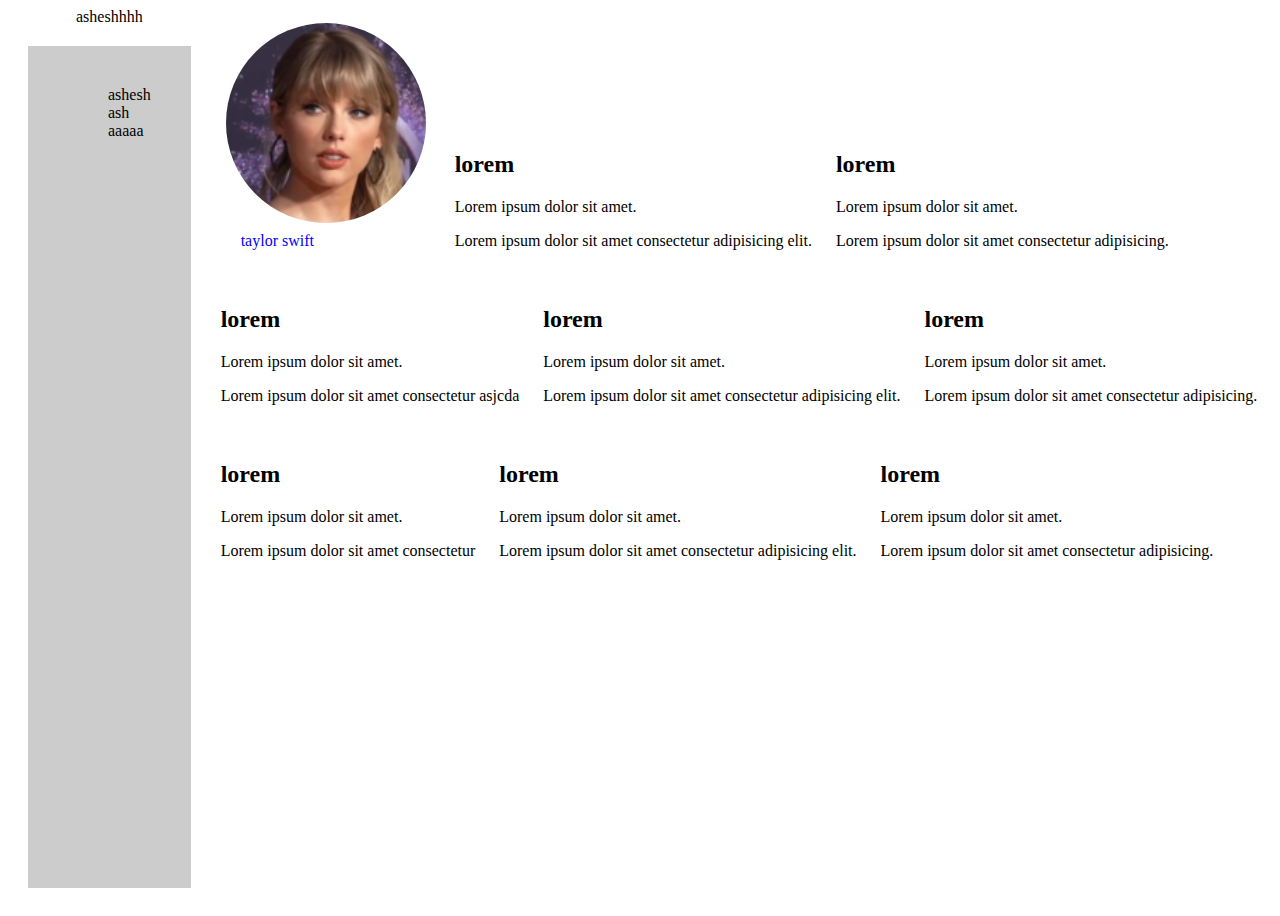
==== untitled folder/index.html @ 2d96582d "first commit" ====
<!DOCTYPE html>
<html lang="en">
<head>
    <meta charset="UTF-8">
    <meta name="viewport" content="width=device-width, initial-scale=1.0">
    <title>Document</title>
    <link rel="stylesheet" href="home.css">
</head>
<body>
  <div class="main">
<div class="abcd">
  <header>asheshhhh</header>

  <nav> <ul><li>ashesh</li>
  <li>ash</li>
  <li>aaaaa</li>
  
  </ul></nav>
  </div>
  <div class="esh">
  
  <div class="first">
      <img src="assets/taylors.png" alt="">
     <p>taylor swift </p>
    </div>
    
    <div class="second">
      <h2>lorem</h2>
      <p>Lorem ipsum dolor sit amet.</p>
      <p>Lorem ipsum dolor sit amet consectetur adipisicing elit.</p>
    </div>
    
    <div class="third">
      <h2>lorem</h2>
      <p>Lorem ipsum dolor sit amet.</p>
      <p>Lorem ipsum dolor sit amet consectetur adipisicing.</p>
    </div>
    
    
      <div class="fourth">
      <h2>lorem</h2>
      <p>Lorem ipsum dolor sit amet.</p>
      <p>Lorem ipsum dolor sit amet consectetur  asjcda
       
      </p>
    </div>
    
    <div class="fifth">
      <h2>lorem</h2>
      <p>Lorem ipsum dolor sit amet.</p>
      <p>Lorem ipsum dolor sit amet consectetur adipisicing elit.</p>
    </div>
    
    <div class="sixth">
      <h2>lorem</h2>
      <p>Lorem ipsum dolor sit amet.</p>
      <p>Lorem ipsum dolor sit amet consectetur adipisicing.</p>
    </div>
    <div class="seventh">
      <h2>lorem</h2>
      <p>Lorem ipsum dolor sit amet.</p>
      <p>Lorem ipsum dolor sit amet consectetur </p>
    </div>
    
    <div class="eighth">
      <h2>lorem</h2>
      <p>Lorem ipsum dolor sit amet.</p>
      <p>Lorem ipsum dolor sit amet consectetur adipisicing elit.</p>
    </div>
    
    <div class="nineth">
      <h2>lorem</h2>
      <p>Lorem ipsum dolor sit amet.</p>
      <p>Lorem ipsum dolor sit amet consectetur adipisicing.</p>
    </div>
    
          
            </div>
   
  </div>
</body>
</html>
---- untitled folder/home.css ----
.main{
    display: flex;
    height: 100vh;
    width: 100%;
 }
 .abcd{

    display: flex;
    width: 20%;
    flex-direction: column;
    align-items: center;
  
     }
 nav {
    
  
    height: 100%; 
    background: #ccc;
    padding: 20px;
    margin: 20px;
  }
  
  
  nav ul {
    list-style-type: none;
  margin: 20px;
  }

  .esh div{
    display:inline-block;

   
   margin: 10px;
   
  }
  
  .first{
 width: fit-content;
 height: fit-content;
 
 
   color: blue;
   border-radius: 10px;
   
 
  }
  .first img{
    
    padding:5px ;
margin: 0%;
    height: 200px;
   
    border-radius: 100%;
 
  }
  
  .first p{
    margin: 0%;
   padding-left: 20px;
  }
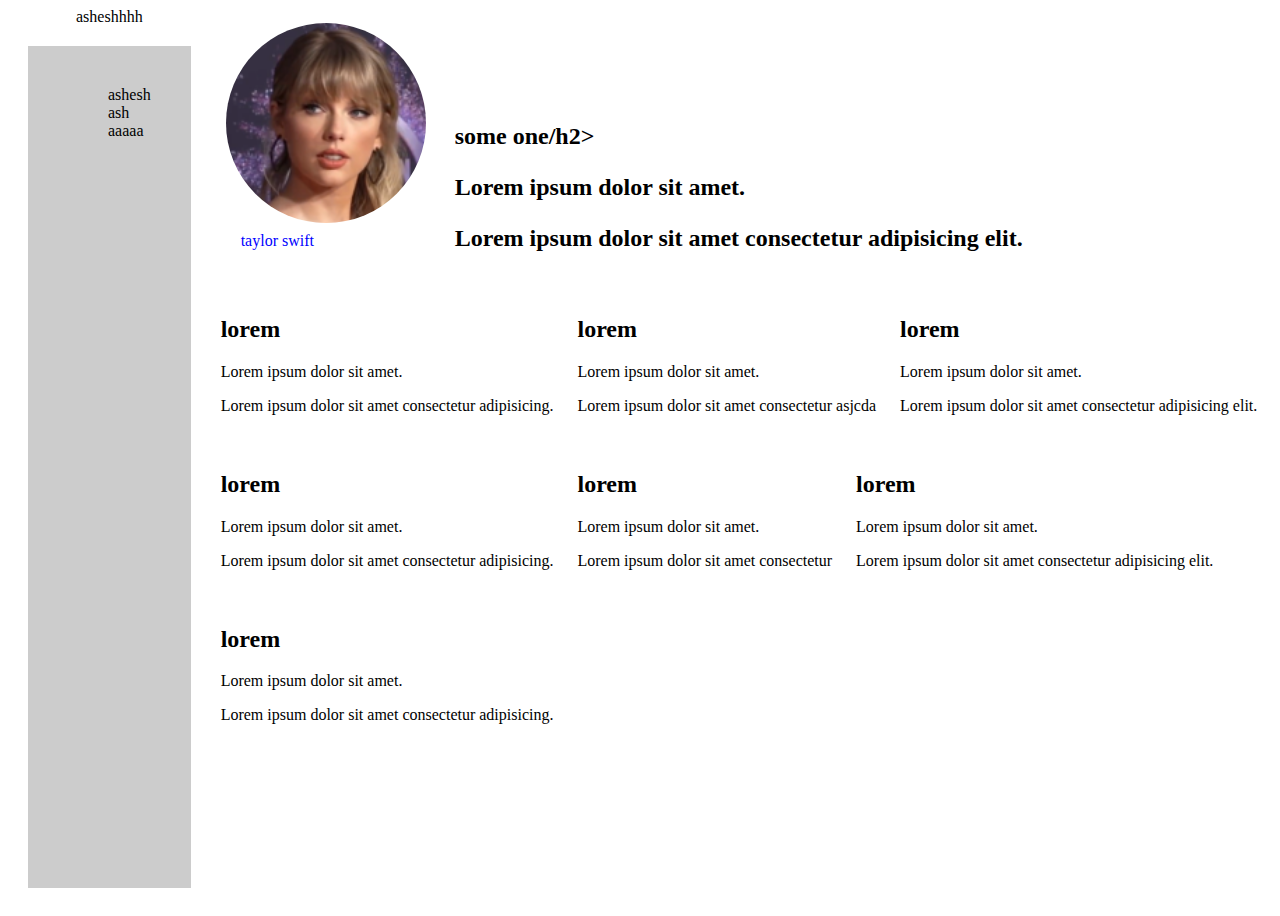
==== commit 0e22eb69: "update index.html" ====
--- a/untitled folder/index.html
+++ b/untitled folder/index.html
@@ -25,7 +25,7 @@
     </div>
     
     <div class="second">
-      <h2>lorem</h2>
+      <h2>some one/h2>
       <p>Lorem ipsum dolor sit amet.</p>
       <p>Lorem ipsum dolor sit amet consectetur adipisicing elit.</p>
     </div>
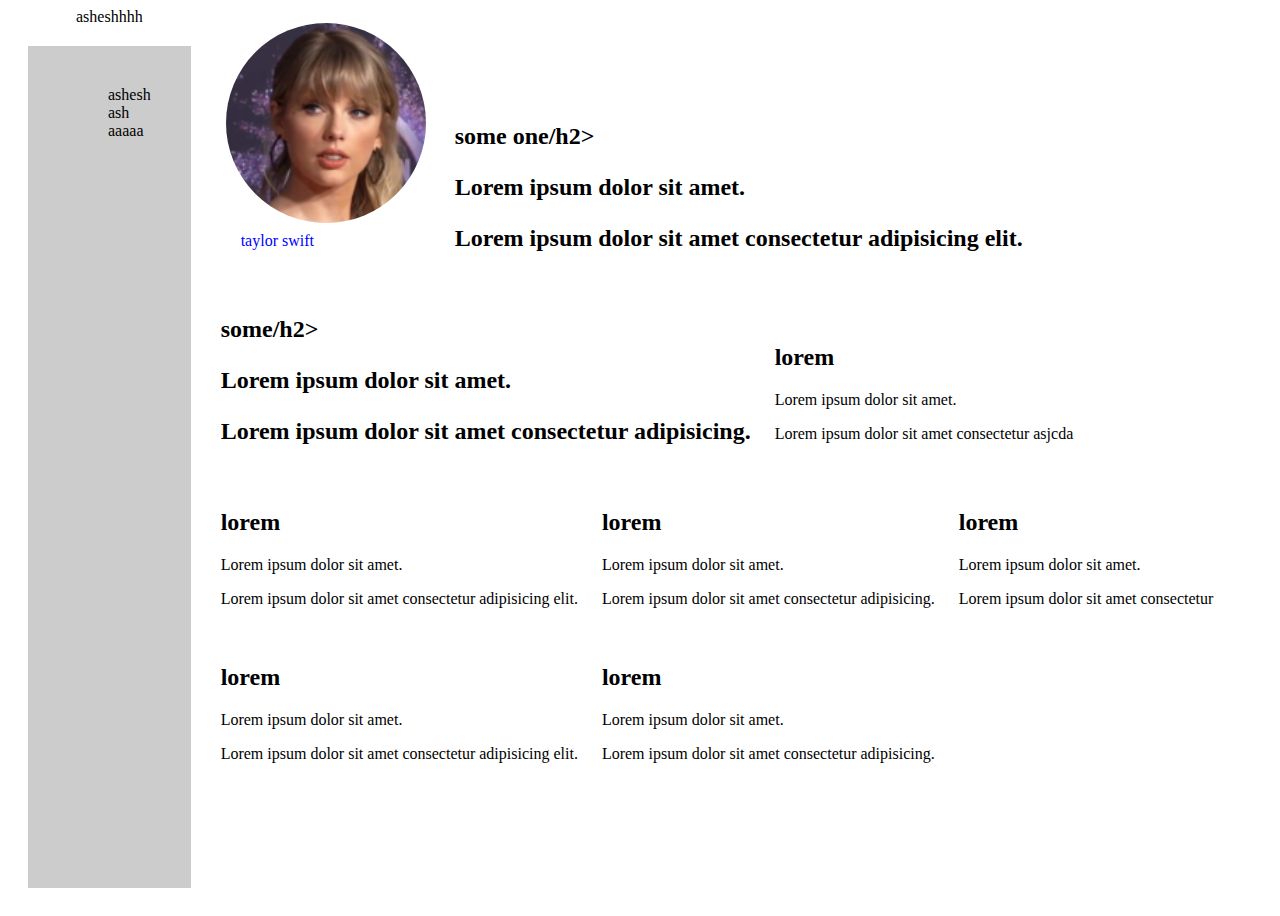
==== commit eed468f2: "Update index.html" ====
--- a/untitled folder/index.html
+++ b/untitled folder/index.html
@@ -31,7 +31,7 @@
     </div>
     
     <div class="third">
-      <h2>lorem</h2>
+      <h2>some/h2>
       <p>Lorem ipsum dolor sit amet.</p>
       <p>Lorem ipsum dolor sit amet consectetur adipisicing.</p>
     </div>
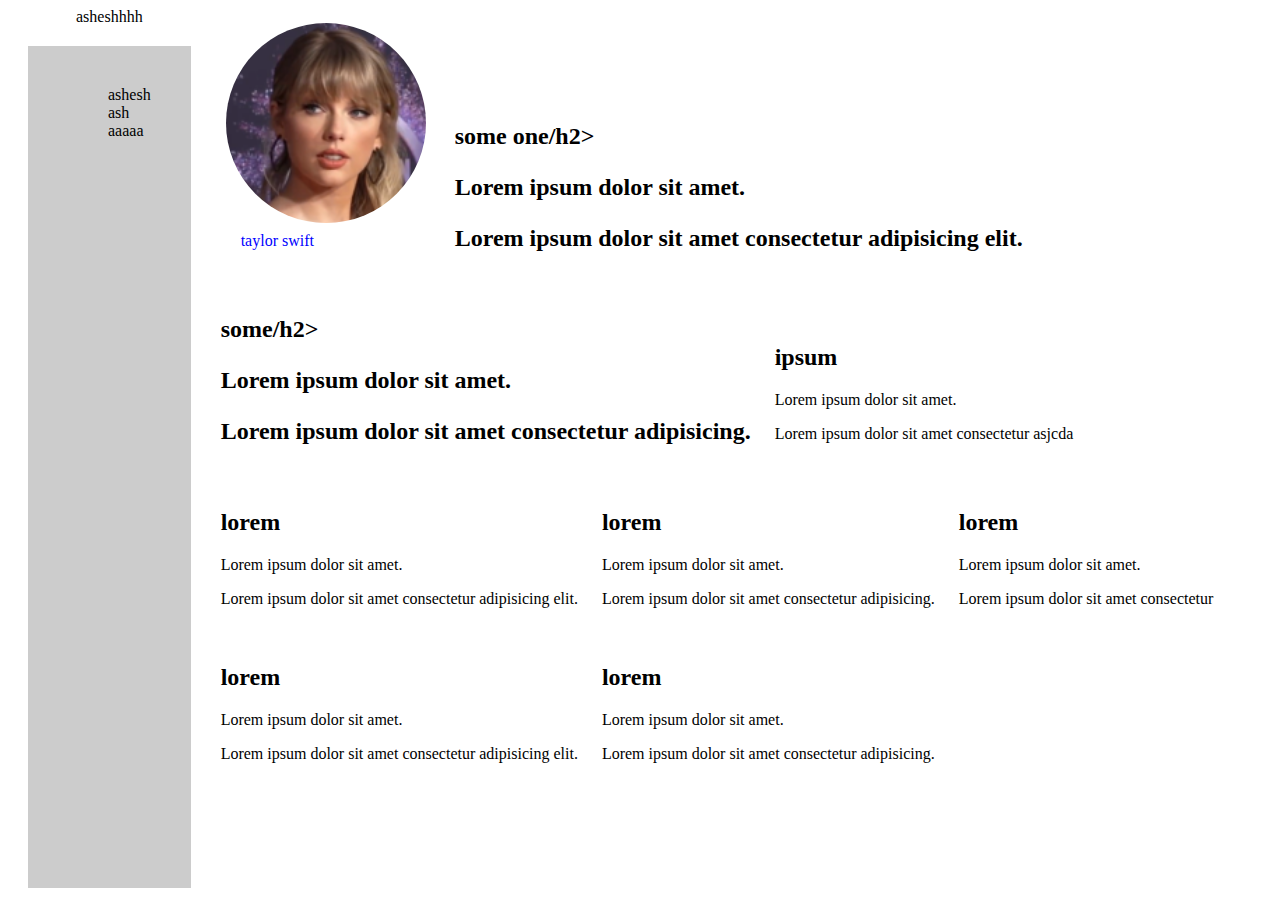
==== commit 0b59a1ed: "Update index.html" ====
--- a/untitled folder/index.html
+++ b/untitled folder/index.html
@@ -38,7 +38,7 @@
     
     
       <div class="fourth">
-      <h2>lorem</h2>
+      <h2>ipsum</h2>
       <p>Lorem ipsum dolor sit amet.</p>
       <p>Lorem ipsum dolor sit amet consectetur  asjcda
        
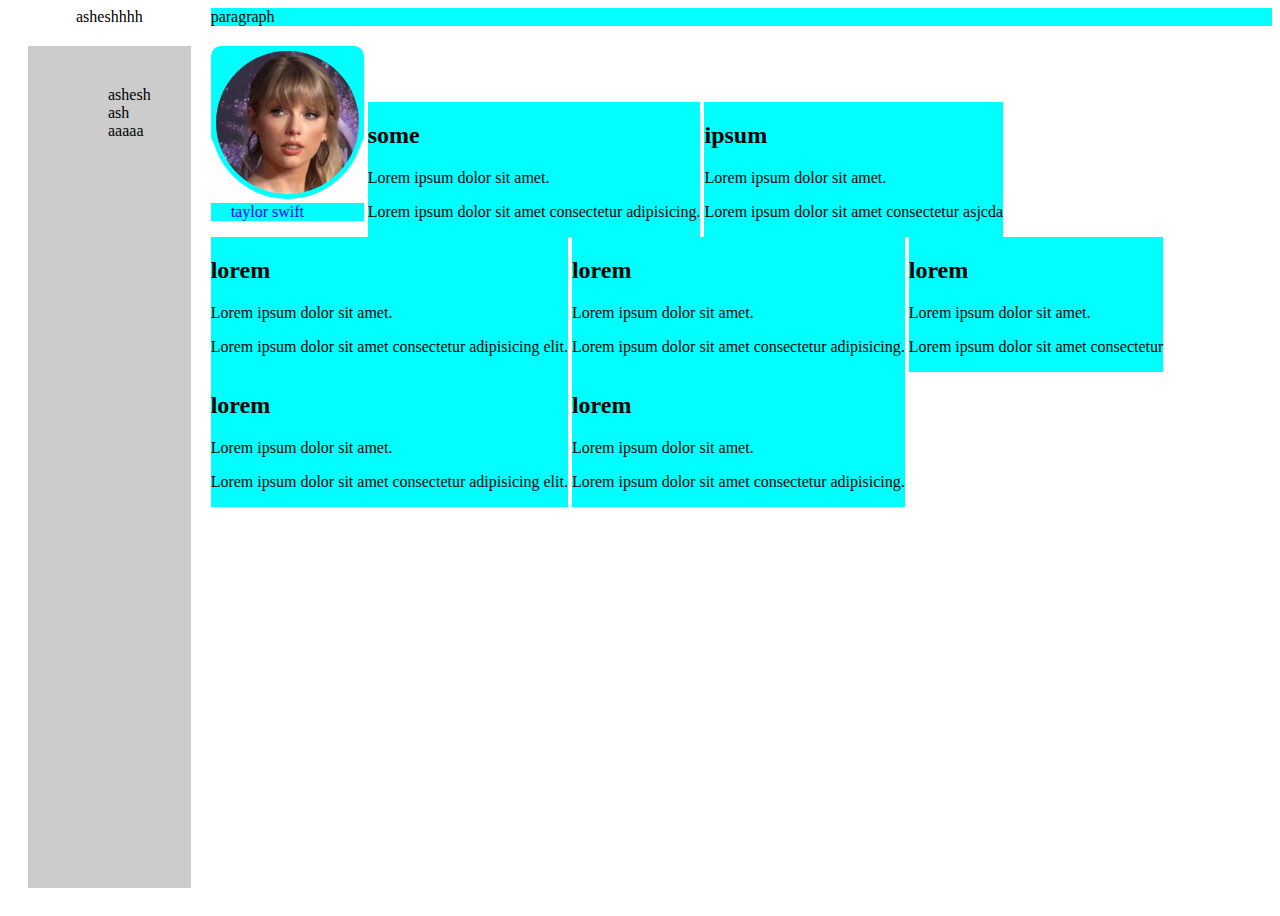
==== commit 5997aaae: "home.css" ====
--- a/untitled folder/index.html
+++ b/untitled folder/index.html
@@ -17,21 +17,26 @@
   
   </ul></nav>
   </div>
+
+ 
+
+  
   <div class="esh">
-  
-  <div class="first">
+    
+    <div class="first">
+      paragraph
+
+    
+   </div>
+  <div class="second">
       <img src="assets/taylors.png" alt="">
      <p>taylor swift </p>
+
     </div>
     
-    <div class="second">
-      <h2>some one/h2>
-      <p>Lorem ipsum dolor sit amet.</p>
-      <p>Lorem ipsum dolor sit amet consectetur adipisicing elit.</p>
-    </div>
     
     <div class="third">
-      <h2>some/h2>
+      <h2>some</h2>
       <p>Lorem ipsum dolor sit amet.</p>
       <p>Lorem ipsum dolor sit amet consectetur adipisicing.</p>
     </div>
--- a/untitled folder/home.css
+++ b/untitled folder/home.css
@@ -20,46 +20,54 @@
     padding: 20px;
     margin: 20px;
   }
-  
-  
+ 
   nav ul {
     list-style-type: none;
   margin: 20px;
   }
 
+  .esh{
+
+    height: fit-content;
+  
+  }
   .esh div{
     display:inline-block;
 
-   
-   margin: 10px;
+   background-color: aqua
+  ;
+
    
   }
   
-  .first{
+  .second{
  width: fit-content;
- height: fit-content;
+ height: 100px;
  
- 
+ background-color: aqua;
    color: blue;
    border-radius: 10px;
    
- 
+ margin-top: 20px;
   }
-  .first img{
+  .second img{
     
     padding:5px ;
 margin: 0%;
-    height: 200px;
-   
+    height: fit-content;
+   background-color: aqua;
     border-radius: 100%;
  
   }
   
-  .first p{
+  .second p{
     margin: 0%;
    padding-left: 20px;
+   background-color: aqua;
   }
-  
-  
-  
- 
+
+ .first  {
+  width: 100%;
+  height: fit-content;
+  background-color: white;
+ }